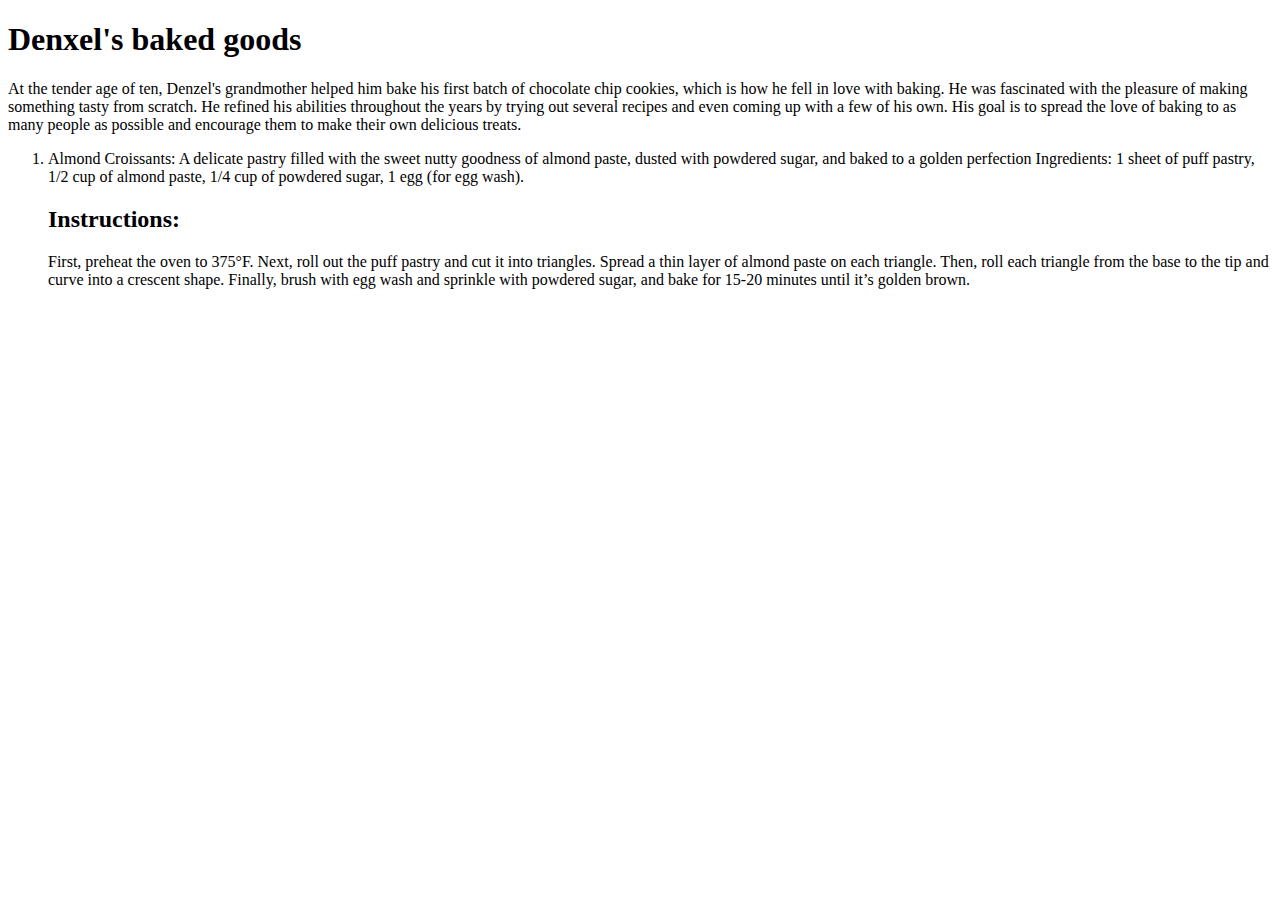
==== index.html @ 3bf75a8c "Update index.html" ====
<!DOCTYPE html>
<html lang="en">
<head>
    <meta charset="UTF-8">
    <meta name="viewport" content="width=device-width, initial-scale=1.0">
    <title>Document</title>
</head>
<body>
    <h1>Denxel's baked goods</h1> 
    <p>At the tender age of ten, Denzel's grandmother helped
     him bake his first batch of chocolate chip cookies,
     which is how he fell in love with baking. He was 
    fascinated with the pleasure of making something tasty 
    from scratch. He refined his abilities throughout the 
    years by trying out several recipes and even coming up 
    with a few of his own. His goal is to spread the love of
    baking to as many people as possible and encourage them
    to make their own delicious treats.</p>  
    <ol>
        <li>Almond Croissants: A delicate pastry filled with the sweet nutty goodness of almond paste, dusted with powdered sugar, and baked to a golden perfection
            Ingredients: 1 sheet of puff pastry, 1/2 cup of almond paste, 1/4 cup of powdered sugar, 1 egg (for egg wash).</li>
            <h2>Instructions:</h2>
        
            <p></p>First, preheat the oven to 375°F. Next, roll out the puff pastry and cut it into triangles. Spread a thin layer of almond paste on each triangle. Then, roll each 
            triangle from the base to the tip and curve into a crescent shape. Finally, brush with egg wash and sprinkle with powdered sugar, and bake for 15-20 minutes until 
            it’s golden brown.</p>
    </ol> 
</body>
</html>
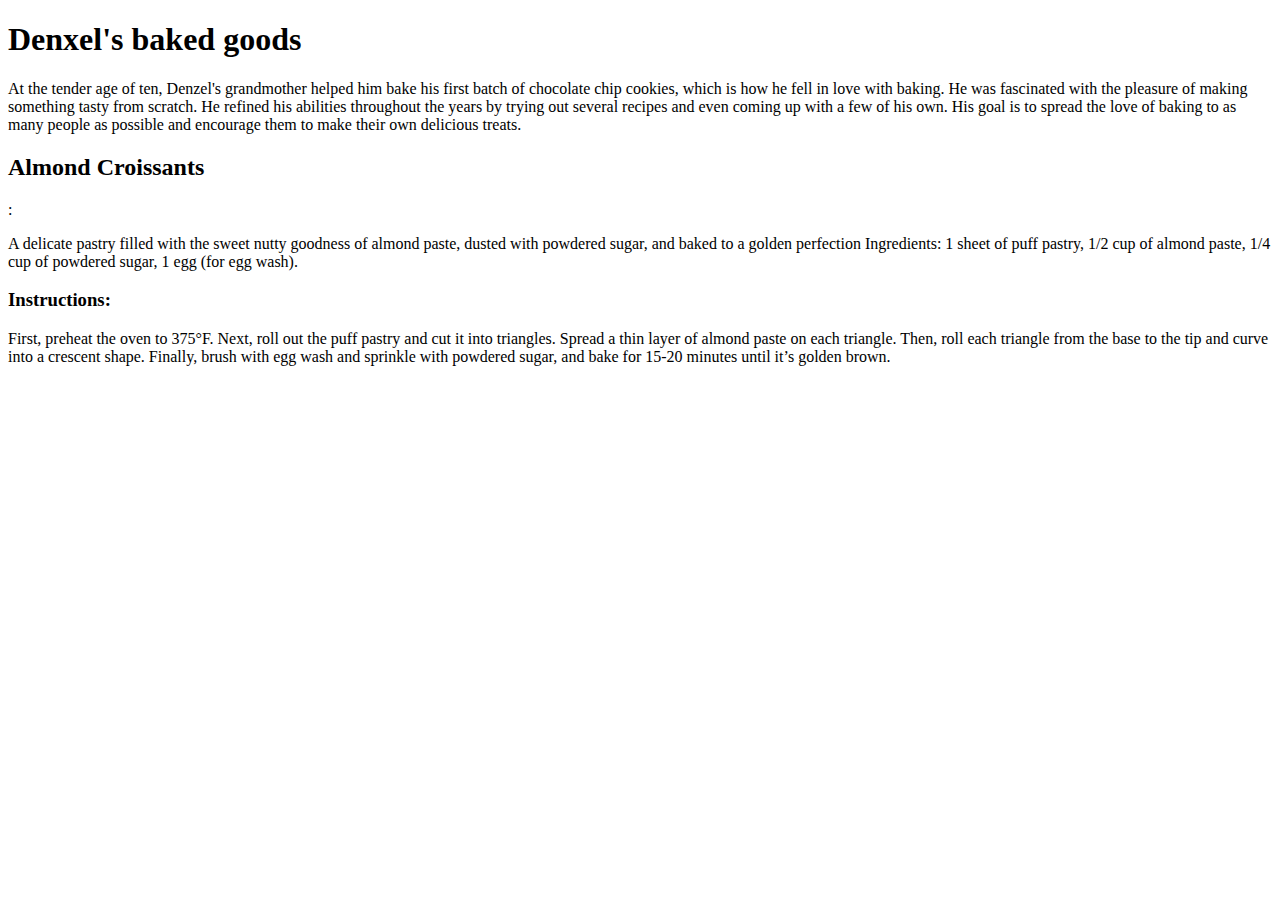
==== commit 183284e2: "Update index.html" ====
--- a/index.html
+++ b/index.html
@@ -15,15 +15,14 @@
     years by trying out several recipes and even coming up 
     with a few of his own. His goal is to spread the love of
     baking to as many people as possible and encourage them
-    to make their own delicious treats.</p>  
-    <ol>
-        <li>Almond Croissants: A delicate pastry filled with the sweet nutty goodness of almond paste, dusted with powdered sugar, and baked to a golden perfection
-            Ingredients: 1 sheet of puff pastry, 1/2 cup of almond paste, 1/4 cup of powdered sugar, 1 egg (for egg wash).</li>
-            <h2>Instructions:</h2>
+    to make their own delicious treats.</p> 
+        <h2>Almond Croissants</h2>: 
+    <p>A delicate pastry filled with the sweet nutty goodness of almond paste, dusted with powdered sugar, and baked to a golden perfection
+            Ingredients: 1 sheet of puff pastry, 1/2 cup of almond paste, 1/4 cup of powdered sugar, 1 egg (for egg wash).</p>
+            <h3>Instructions:</h3>
         
-            <p></p>First, preheat the oven to 375°F. Next, roll out the puff pastry and cut it into triangles. Spread a thin layer of almond paste on each triangle. Then, roll each 
+            <p>First, preheat the oven to 375°F. Next, roll out the puff pastry and cut it into triangles. Spread a thin layer of almond paste on each triangle. Then, roll each 
             triangle from the base to the tip and curve into a crescent shape. Finally, brush with egg wash and sprinkle with powdered sugar, and bake for 15-20 minutes until 
-            it’s golden brown.</p>
-    </ol> 
+            it’s golden brown.</p> 
 </body>
 </html>
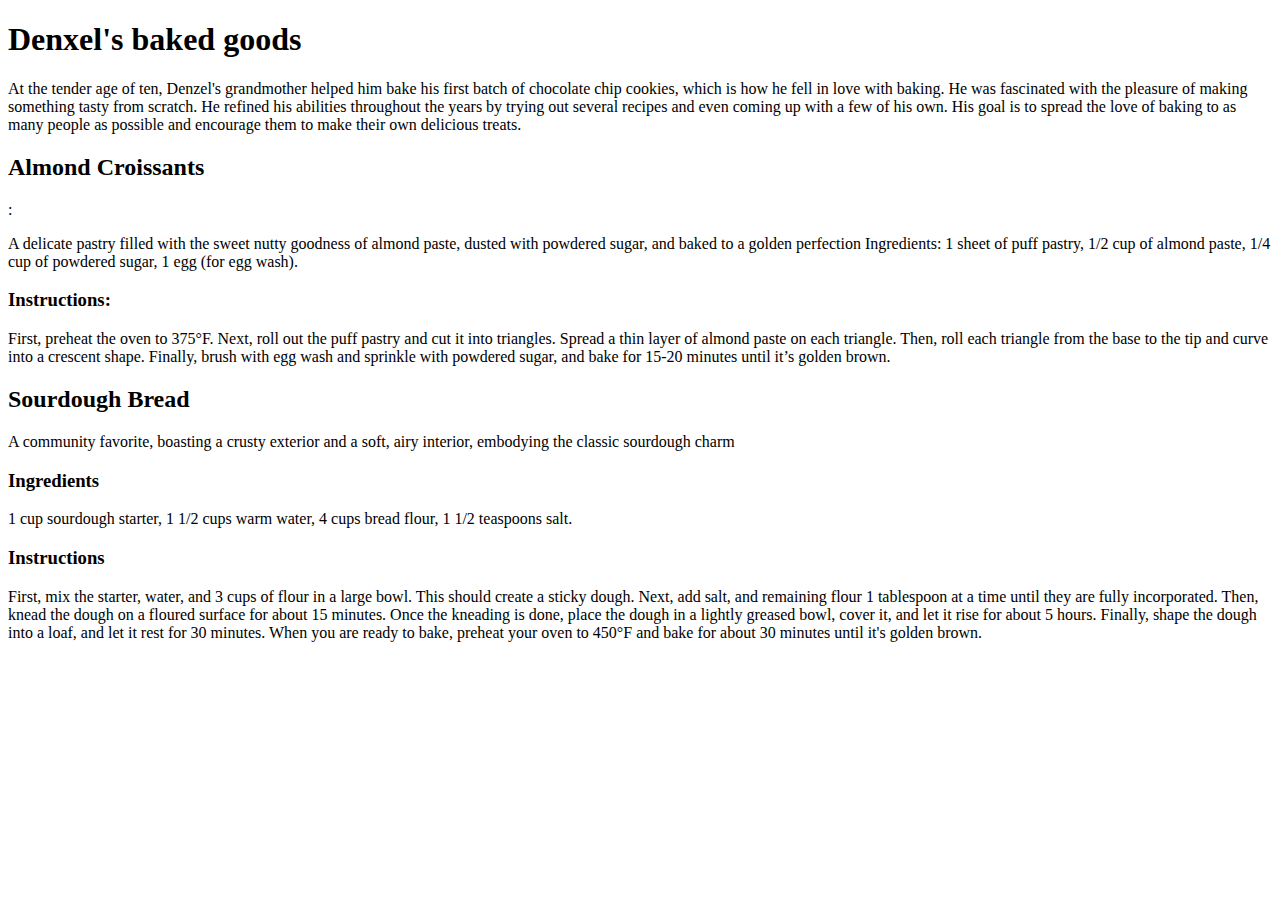
==== commit ea191137: "Update index.html" ====
--- a/index.html
+++ b/index.html
@@ -24,5 +24,14 @@
             <p>First, preheat the oven to 375°F. Next, roll out the puff pastry and cut it into triangles. Spread a thin layer of almond paste on each triangle. Then, roll each 
             triangle from the base to the tip and curve into a crescent shape. Finally, brush with egg wash and sprinkle with powdered sugar, and bake for 15-20 minutes until 
             it’s golden brown.</p> 
+    <h2>Sourdough Bread</h2>
+    <p>A community favorite, boasting a crusty exterior and a soft, airy interior, embodying the classic sourdough charm</p>
+    <h3>Ingredients</h3>
+    <p>1 cup sourdough starter, 1 1/2 cups warm water, 4 cups bread flour, 1 1/2 teaspoons salt.</p>
+    <h3>Instructions</h3>
+    <p>First, mix the starter, water, and 3 cups of flour in a large bowl. This should create a sticky dough. Next, add salt, and remaining flour 1 tablespoon at a time until they are fully incorporated. Then, knead the 
+        dough on a floured surface for about 15 minutes. Once the kneading is done, place the dough in a lightly greased bowl, cover it, and let it rise for about 5 hours. Finally, shape the dough into a loaf, and let it 
+        rest for 30 minutes. When you are ready to bake, preheat your oven to 450°F and bake for about 30 minutes until it's golden brown.</p>
+    
 </body>
 </html>
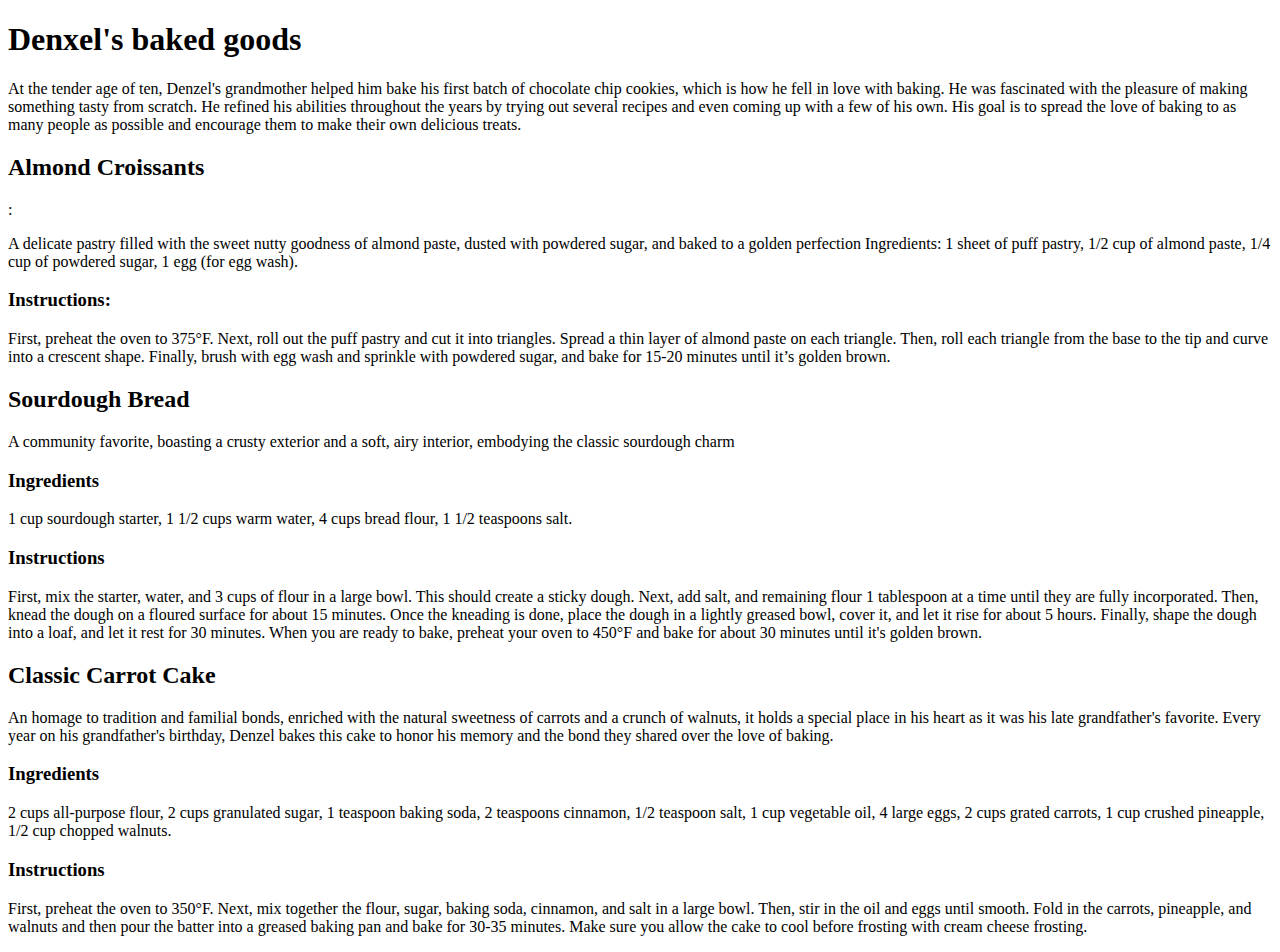
==== commit 4516d7ee: "Update index.html" ====
--- a/index.html
+++ b/index.html
@@ -32,6 +32,15 @@
     <p>First, mix the starter, water, and 3 cups of flour in a large bowl. This should create a sticky dough. Next, add salt, and remaining flour 1 tablespoon at a time until they are fully incorporated. Then, knead the 
         dough on a floured surface for about 15 minutes. Once the kneading is done, place the dough in a lightly greased bowl, cover it, and let it rise for about 5 hours. Finally, shape the dough into a loaf, and let it 
         rest for 30 minutes. When you are ready to bake, preheat your oven to 450°F and bake for about 30 minutes until it's golden brown.</p>
+    <h2>Classic Carrot Cake</h2>
+    <p> An homage to tradition and familial bonds, enriched with the natural sweetness of carrots and a crunch of walnuts, it holds a special place in his heart as it was his late grandfather's favorite. Every year on his grandfather's birthday, Denzel bakes this cake to honor his memory and the bond they shared over the love of baking.
+</p>
+    <h3>Ingredients</h3>
+    <p> 2 cups all-purpose flour, 2 cups granulated sugar, 1 teaspoon baking soda, 2 teaspoons cinnamon, 1/2 teaspoon salt, 1 cup vegetable oil, 4 large eggs, 2 cups grated carrots, 1 cup crushed pineapple, 1/2 cup chopped walnuts.
+</p>
+    <h3>Instructions</h3>
+    <p>First, preheat the oven to 350°F. Next, mix together the flour, sugar, baking soda, cinnamon, and salt in a large bowl. Then, stir in the oil and eggs until smooth. Fold in the carrots, pineapple, and walnuts and then pour the batter into a greased baking pan and bake for 30-35 minutes. Make sure you allow the cake to cool before frosting with cream cheese frosting.
+</p>
     
 </body>
 </html>
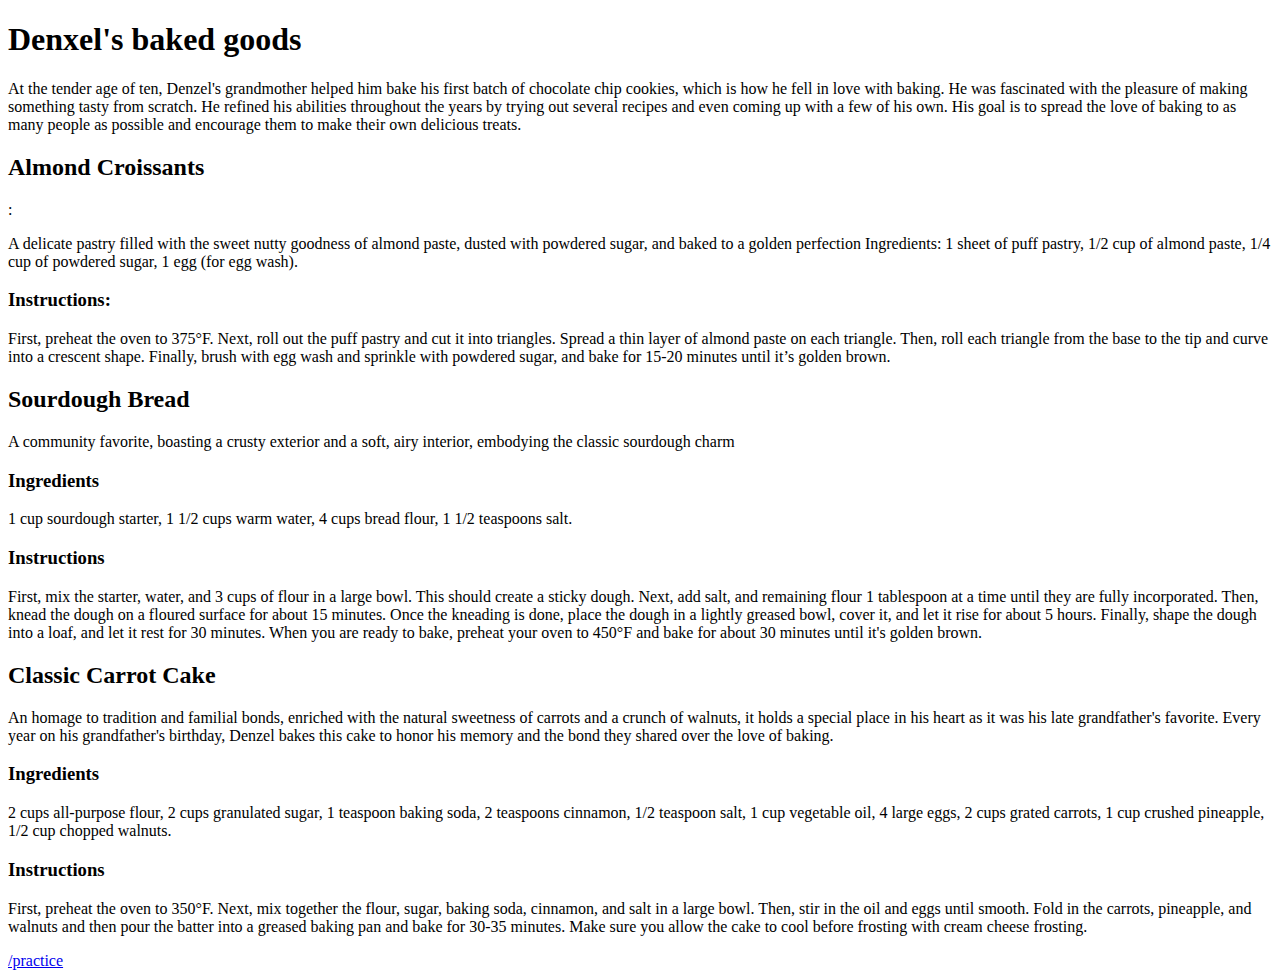
==== commit 5ec82b4c: "Update index.html 6" ====
--- a/index.html
+++ b/index.html
@@ -41,6 +41,7 @@
     <h3>Instructions</h3>
     <p>First, preheat the oven to 350°F. Next, mix together the flour, sugar, baking soda, cinnamon, and salt in a large bowl. Then, stir in the oil and eggs until smooth. Fold in the carrots, pineapple, and walnuts and then pour the batter into a greased baking pan and bake for 30-35 minutes. Make sure you allow the cake to cool before frosting with cream cheese frosting.
 </p>
+    <a href="https://jacobpellicane.github.io/JacobPellicane/practice.html">/practice</a>
     
 </body>
 </html>
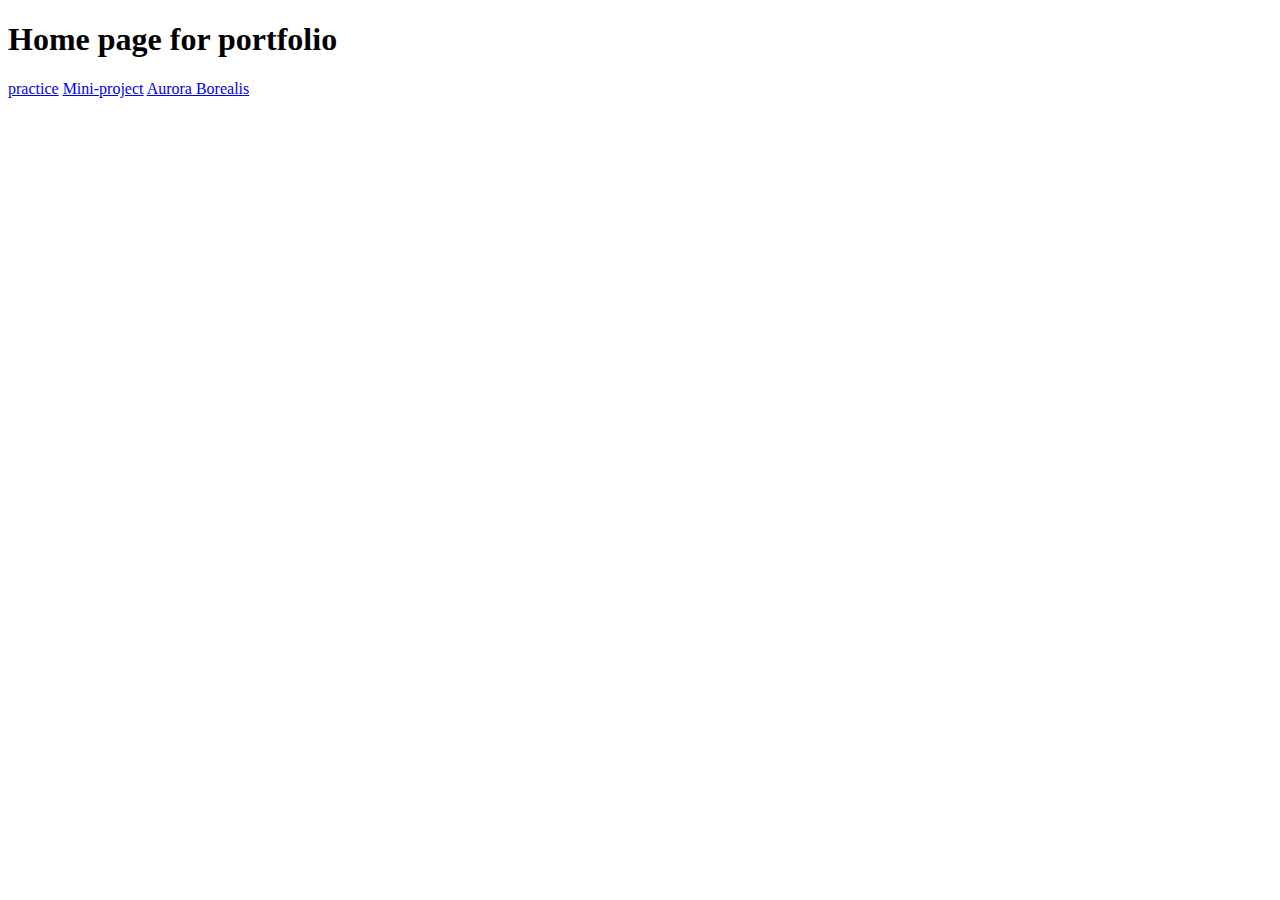
==== commit f86a3802: "made it" ====
--- a/index.html
+++ b/index.html
@@ -3,45 +3,12 @@
 <head>
     <meta charset="UTF-8">
     <meta name="viewport" content="width=device-width, initial-scale=1.0">
-    <title>Document</title>
+    <title>Sophomore Portfolio</title>
 </head>
 <body>
-    <h1>Denxel's baked goods</h1> 
-    <p>At the tender age of ten, Denzel's grandmother helped
-     him bake his first batch of chocolate chip cookies,
-     which is how he fell in love with baking. He was 
-    fascinated with the pleasure of making something tasty 
-    from scratch. He refined his abilities throughout the 
-    years by trying out several recipes and even coming up 
-    with a few of his own. His goal is to spread the love of
-    baking to as many people as possible and encourage them
-    to make their own delicious treats.</p> 
-        <h2>Almond Croissants</h2>: 
-    <p>A delicate pastry filled with the sweet nutty goodness of almond paste, dusted with powdered sugar, and baked to a golden perfection
-            Ingredients: 1 sheet of puff pastry, 1/2 cup of almond paste, 1/4 cup of powdered sugar, 1 egg (for egg wash).</p>
-            <h3>Instructions:</h3>
-        
-            <p>First, preheat the oven to 375°F. Next, roll out the puff pastry and cut it into triangles. Spread a thin layer of almond paste on each triangle. Then, roll each 
-            triangle from the base to the tip and curve into a crescent shape. Finally, brush with egg wash and sprinkle with powdered sugar, and bake for 15-20 minutes until 
-            it’s golden brown.</p> 
-    <h2>Sourdough Bread</h2>
-    <p>A community favorite, boasting a crusty exterior and a soft, airy interior, embodying the classic sourdough charm</p>
-    <h3>Ingredients</h3>
-    <p>1 cup sourdough starter, 1 1/2 cups warm water, 4 cups bread flour, 1 1/2 teaspoons salt.</p>
-    <h3>Instructions</h3>
-    <p>First, mix the starter, water, and 3 cups of flour in a large bowl. This should create a sticky dough. Next, add salt, and remaining flour 1 tablespoon at a time until they are fully incorporated. Then, knead the 
-        dough on a floured surface for about 15 minutes. Once the kneading is done, place the dough in a lightly greased bowl, cover it, and let it rise for about 5 hours. Finally, shape the dough into a loaf, and let it 
-        rest for 30 minutes. When you are ready to bake, preheat your oven to 450°F and bake for about 30 minutes until it's golden brown.</p>
-    <h2>Classic Carrot Cake</h2>
-    <p> An homage to tradition and familial bonds, enriched with the natural sweetness of carrots and a crunch of walnuts, it holds a special place in his heart as it was his late grandfather's favorite. Every year on his grandfather's birthday, Denzel bakes this cake to honor his memory and the bond they shared over the love of baking.
-</p>
-    <h3>Ingredients</h3>
-    <p> 2 cups all-purpose flour, 2 cups granulated sugar, 1 teaspoon baking soda, 2 teaspoons cinnamon, 1/2 teaspoon salt, 1 cup vegetable oil, 4 large eggs, 2 cups grated carrots, 1 cup crushed pineapple, 1/2 cup chopped walnuts.
-</p>
-    <h3>Instructions</h3>
-    <p>First, preheat the oven to 350°F. Next, mix together the flour, sugar, baking soda, cinnamon, and salt in a large bowl. Then, stir in the oil and eggs until smooth. Fold in the carrots, pineapple, and walnuts and then pour the batter into a greased baking pan and bake for 30-35 minutes. Make sure you allow the cake to cool before frosting with cream cheese frosting.
-</p>
-    <a href="https://jacobpellicane.github.io/JacobPellicane/practice.html">/practice</a>
-    
+    <h1>Home page for portfolio</h1>
+    <a href="practice.html">practice</a>
+    <a href="project1.html">Mini-project</a>
+    <a href="lab1.html">Aurora Borealis</a>
 </body>
-</html>
+</html>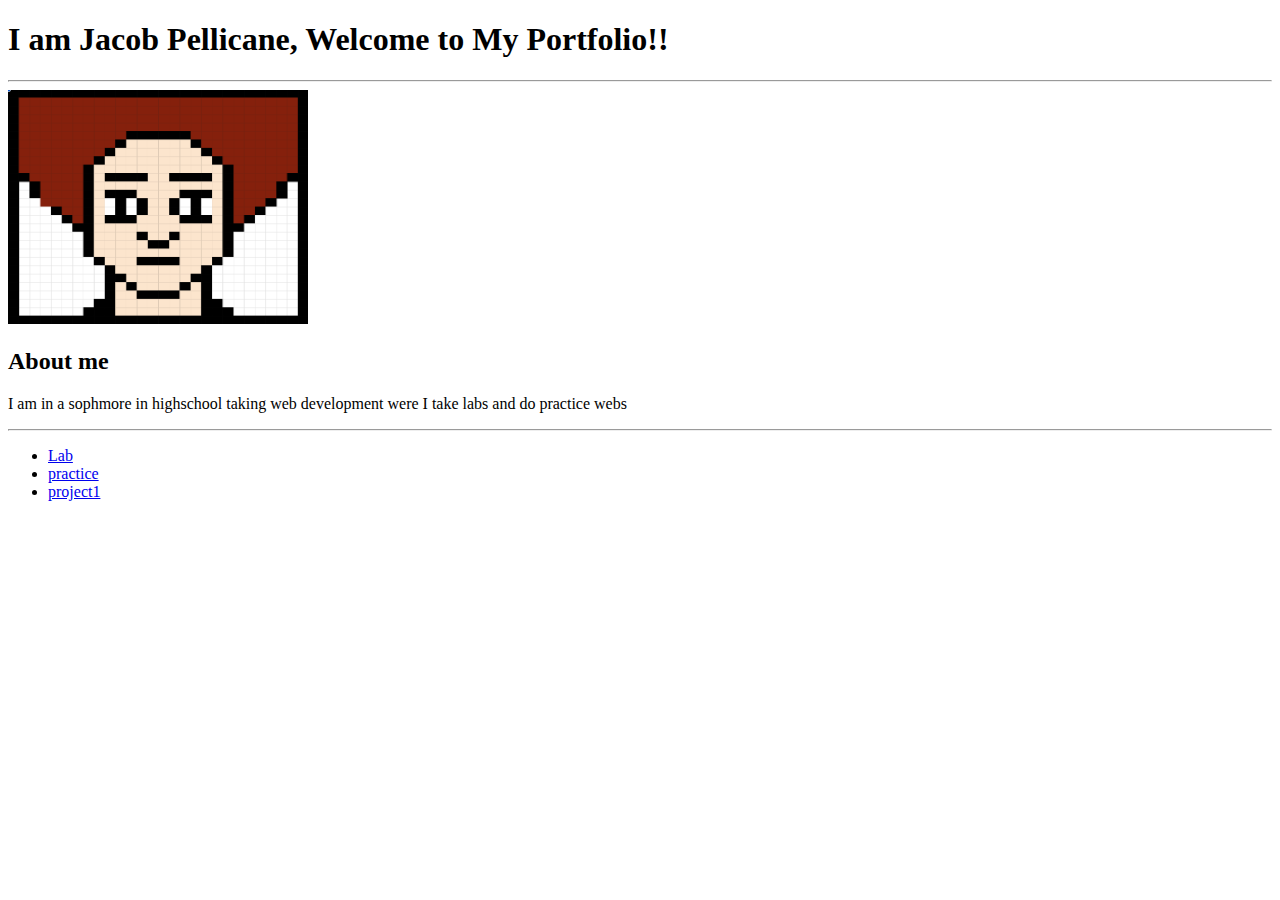
==== commit d95f0cf5: "almost done" ====
--- a/index.html
+++ b/index.html
@@ -6,9 +6,16 @@
     <title>Sophomore Portfolio</title>
 </head>
 <body>
-    <h1>Home page for portfolio</h1>
-    <a href="practice.html">practice</a>
-    <a href="project1.html">Mini-project</a>
-    <a href="lab1.html">Aurora Borealis</a>
+    <h1>I am Jacob Pellicane, Welcome to My Portfolio!! </h1>
+    <hr>
+    <img src="Screenshot 2024-10-02 132021.png" alt="" width="300px">
+    <h2>About me</h2>
+    <p>I am in a sophmore in highschool taking web development were I take labs and do practice webs</p>
+    <hr>
+    <ul>
+     <li> <a href="lab1.html">Lab</a> </li>
+     <li> <a href="practice.html">practice</a> </li>
+     <li>   <a href="project1.html">project1</a> </li>
+    </ul>
 </body>
 </html>